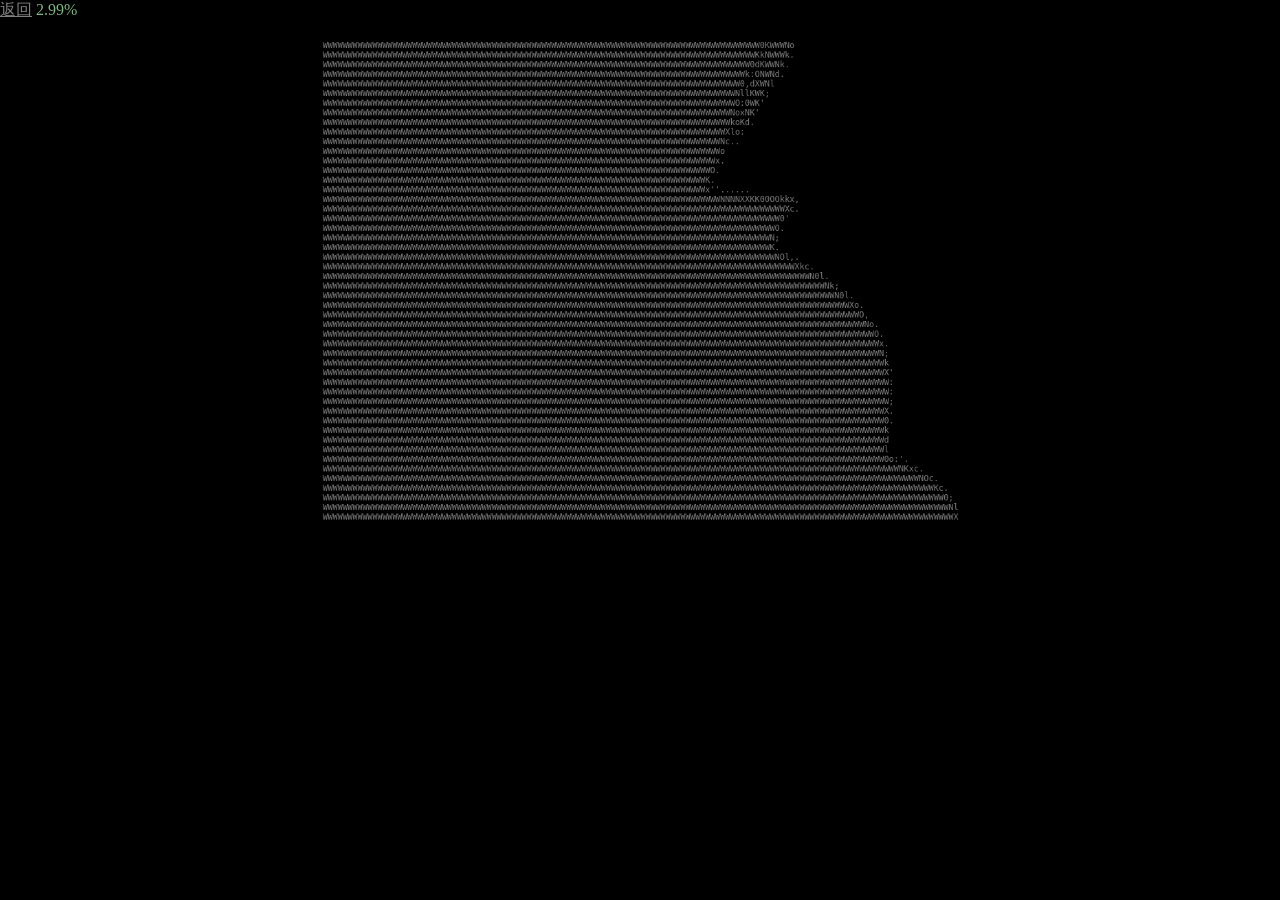
==== bad_apple.html @ 0738df52 "web" ====
<!--
非原创，本代码来自： http://summer.chyxion.me/
-->

<!DOCTYPE html>
<html>
    <head>
    <meta charset="utf-8">
    <meta http-equiv="X-UA-Compatible" content="IE=Edge">
	<meta http-equiv="keywords" content="BadApple,Bad Apple">
	<meta http-equiv="description" content="JavaScript BadApple,JavaScript Bad Apple">
    <title>Bad Apple</title>
        <style type="text/css">
            body {
                margin: 0;
                padding: 0 auto;
                background: #000;
            }
            #stage {
                margin: 16px auto;
                width: 640px;
            }
            header a {
                color: #7f7f7f;
                font-family: "Helvetica Neue", Helvetica, Microsoft Yahei, Hiragino Sans GB, WenQuanYi Micro Hei, sans-serif;
            }
            #progress {
                color: #7fb77f;
            }
            #div_loading {
                width: 86%;
                margin: 0 auto;
                text-align: center;
                height: 480px;
                position: relative;
            }
            #div_loading img {
                overflow: auto;
                margin: auto;
                position: absolute;
                top: 0; 
                left: 0; 
                bottom: 0; 
                right: 0;
                vertical-align: middle;
            }
        </style>
        <script src="./jquery.min.js" type="text/javascript"></script>
        <script src="./badapple.js" type="text/javascript"></script>
    </head>
    <body>
        <header>
            <a href="../main/main_page.html">返回</a>
            <span id="progress">0&#37;</span>
        </header>
        <div id="div_loading">
            <img src="./loading.gif" />
        </div>
        <audio id="audio" src=""></audio>
        <center>
            <canvas id="stage">Sorry, Your Browser Does Not Support.</canvas>
        </center>
    </body>
</html>
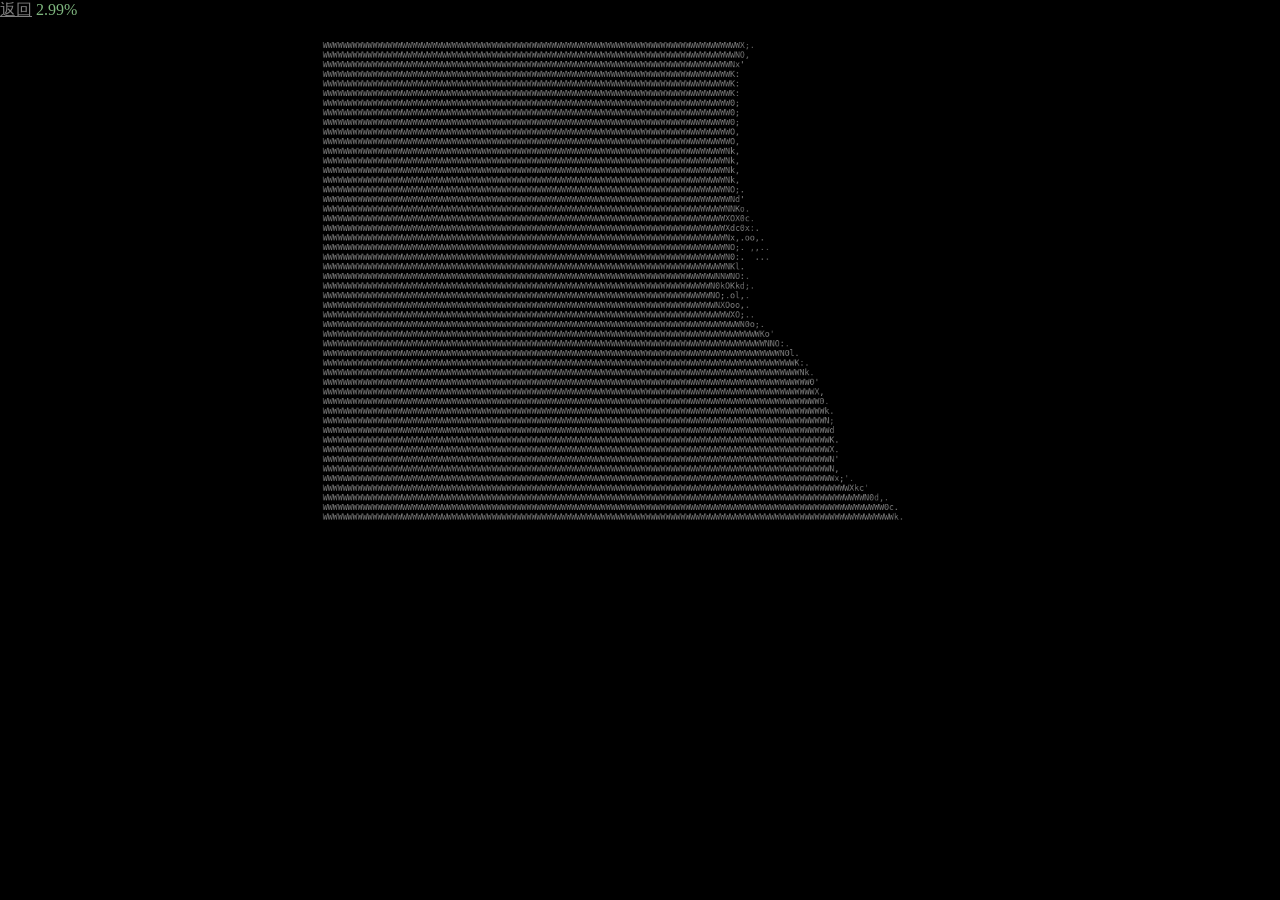
==== commit af8bb560: "Update bad_apple.html" ====
--- a/bad_apple.html
+++ b/bad_apple.html
@@ -50,7 +50,7 @@
     </head>
     <body>
         <header>
-            <a href="../main/main_page.html">返回</a>
+            <a href="./index.html">返回</a>
             <span id="progress">0&#37;</span>
         </header>
         <div id="div_loading">
